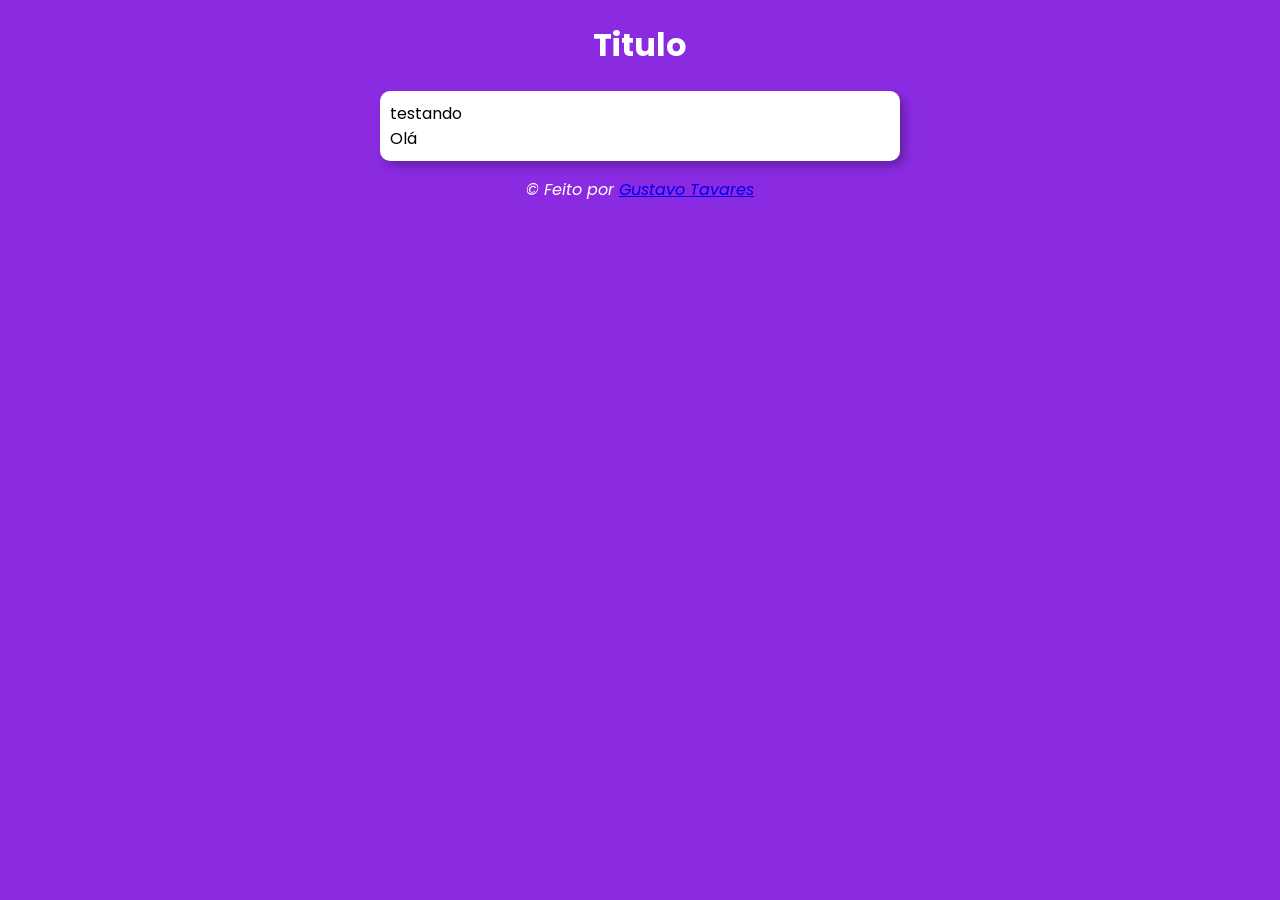
==== exercicios/aula12ex/index.html @ 5306a089 "." ====
<!DOCTYPE html>
<html lang="pt-br">
<head>
    <meta charset="UTF-8">
    <meta name="viewport" content="width=device-width, initial-scale=1.0">
    <title>Exercicio</title>
    <link rel="stylesheet" href="estilos/style.css">
   <link rel="preconnect" href="https://fonts.googleapis.com">
<link rel="preconnect" href="https://fonts.gstatic.com" crossorigin>
<link href="https://fonts.googleapis.com/css2?family=Roboto:wght@400;700&display=swap" rel="stylesheet">
    
</head>
<body>
    <header>
        <h1>Titulo</h1>
    </header>
    <section>
        <div>
            testando
        </div>
        <div>
            Olá
        </div>
    </section>
    <footer><p> &copy; Feito por <a href="#">Gustavo Tavares</p></a></footer>
    <script src="script.js"></script>
</body>
</html>
---- exercicios/aula12ex/estilos/style.css ----
@charset "UTF-8";
@import url('https://fonts.googleapis.com/css2?family=Poppins:ital,wght@0,100;0,200;0,300;0,400;0,500;0,600;0,700;0,800;0,900;1,100;1,200;1,300;1,400;1,500;1,600;1,700;1,800;1,900&display=swap');

* {
   font-family: 'Poppins', sans-serif; 
}

body {
   background: blueviolet;
}

header {
    color: white;
    text-align: center;
}

section {
    background: white;
    border-radius: 10px;
    padding: 10px;
    width: 500px;
    margin: auto;
    box-shadow: 5px 5px 10px rgba(0, 0, 0, 0.266);
    
}

footer {
    color: white;
    text-align: center;
    font-style: italic;
    text-decoration: none;

}
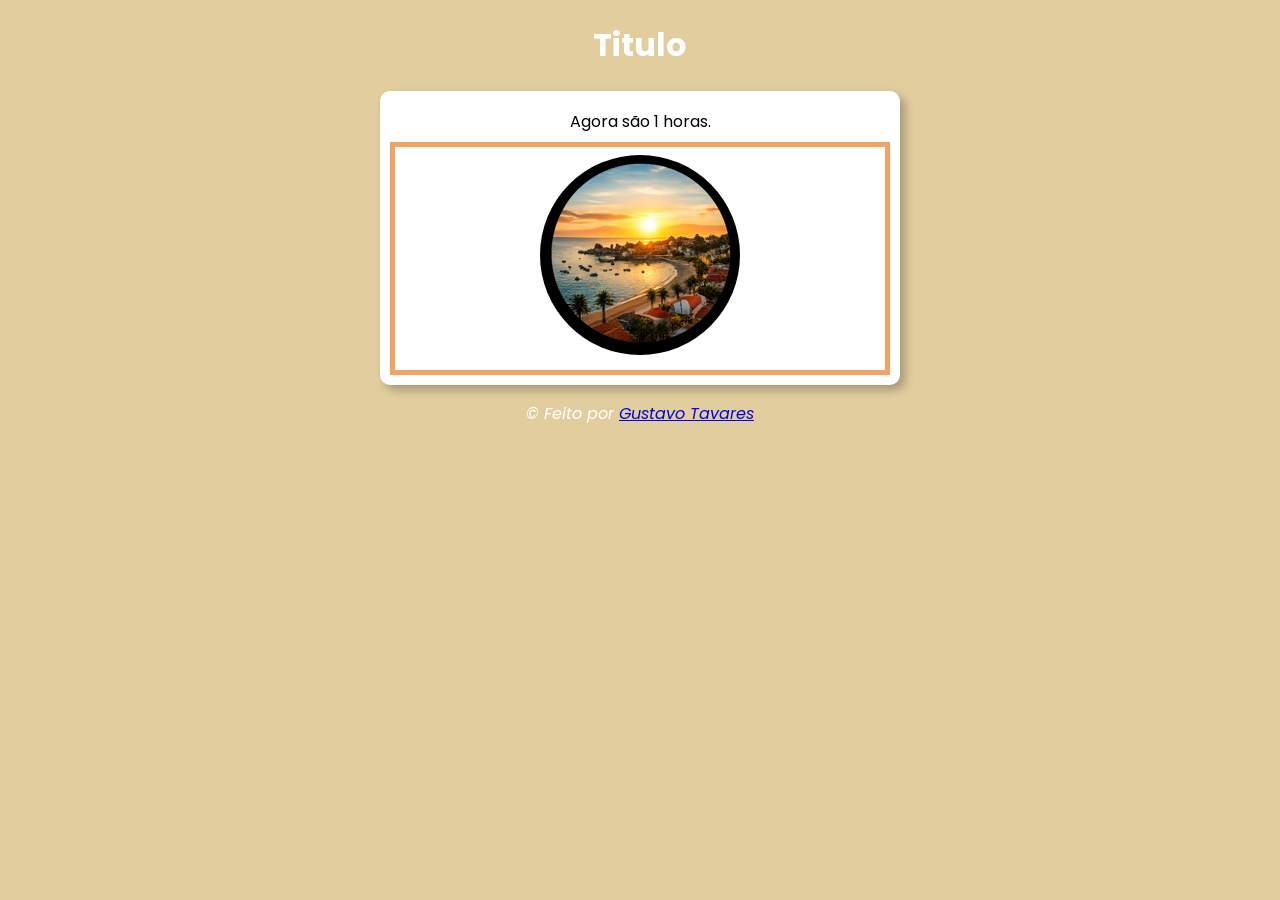
==== commit ec382815: "." ====
--- a/exercicios/aula12ex/index.html
+++ b/exercicios/aula12ex/index.html
@@ -10,16 +10,16 @@
 <link href="https://fonts.googleapis.com/css2?family=Roboto:wght@400;700&display=swap" rel="stylesheet">
     
 </head>
-<body>
+<body onload="carregar()">
     <header>
         <h1>Titulo</h1>
     </header>
     <section>
-        <div>
-            testando
+        <div id="msg">
+            aqui vai aparecer a mensagem
         </div>
-        <div>
-            Olá
+        <div id="imagem">
+            <img id="imagem" src="modelo/imagens/img_small_1.png" alt="foto do dia">
         </div>
     </section>
     <footer><p> &copy; Feito por <a href="#">Gustavo Tavares</p></a></footer>
--- a/exercicios/aula12ex/estilos/style.css
+++ b/exercicios/aula12ex/estilos/style.css
@@ -32,3 +32,15 @@
 
 }
 
+div {
+    text-align: center;
+    padding: 8px;
+}
+
+img {
+   width: 200px;
+  height: 200px;
+  border-radius: 50%;
+  transition: 0.3s; /* animação suave */
+  
+  }
